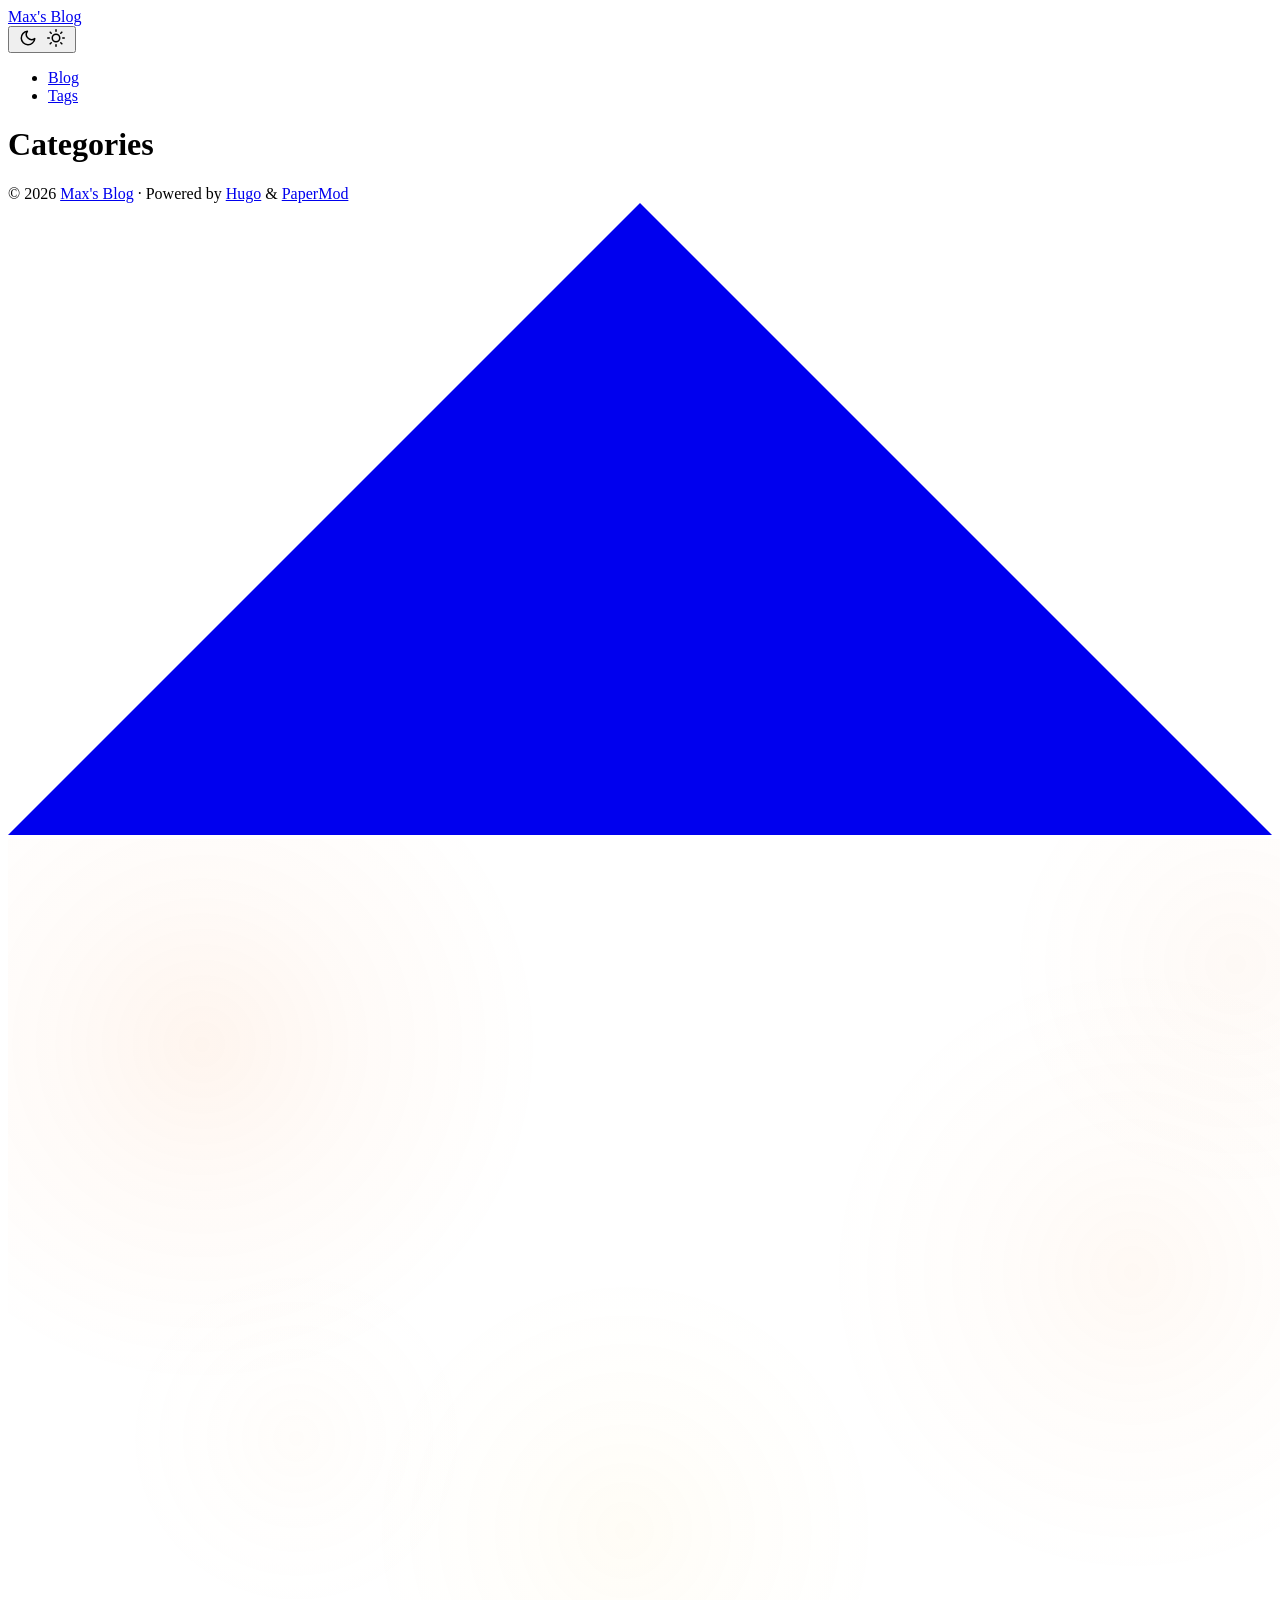
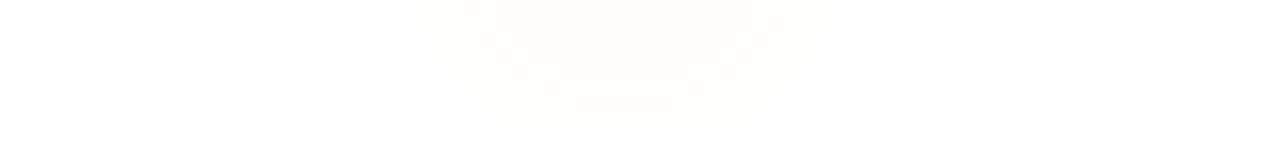
==== categories/index.html @ 181777b8 "Init commit & new post update" ====
<!doctype html><html lang=en dir=auto data-theme=dark><head><meta charset=utf-8><meta http-equiv=X-UA-Compatible content="IE=edge"><meta name=viewport content="width=device-width,initial-scale=1,shrink-to-fit=no"><meta name=robots content="index, follow"><title>Categories | Max's Blog</title><meta name=keywords content><meta name=description content="A reverser thoughts."><meta name=author content="Max Chertin"><link rel=canonical href=https://maxc.github.io/categories/><link crossorigin=anonymous href=/assets/css/stylesheet.b0be05f7cc737337dfc68c7f3b24653b206ac15e51023acafe8d419bd9e2c390.css integrity="sha256-sL4F98xzczffxox/OyRlOyBqwV5RAjrK/o1Bm9niw5A=" rel="preload stylesheet" as=style><link rel=icon href=https://maxc.github.io/images/avatar.png><link rel=icon type=image/png sizes=16x16 href=https://maxc.github.io/favicon-16x16.png><link rel=icon type=image/png sizes=32x32 href=https://maxc.github.io/favicon-32x32.png><link rel=apple-touch-icon href=https://maxc.github.io/apple-touch-icon.png><link rel=mask-icon href=https://maxc.github.io/safari-pinned-tab.svg><meta name=theme-color content="#2e2e33"><meta name=msapplication-TileColor content="#2e2e33"><link rel=alternate type=application/rss+xml href=https://maxc.github.io/categories/index.xml title=rss><link rel=alternate hreflang=en href=https://maxc.github.io/categories/><noscript><style>#theme-toggle,.top-link{display:none}</style></noscript><script>localStorage.getItem("pref-theme")==="light"&&(document.querySelector("html").dataset.theme="light")</script><meta property="og:url" content="https://maxc.github.io/categories/"><meta property="og:site_name" content="Max's Blog"><meta property="og:title" content="Categories"><meta property="og:description" content="A reverser thoughts."><meta property="og:locale" content="en_us"><meta property="og:type" content="website"><meta name=twitter:card content="summary"><meta name=twitter:title content="Categories"><meta name=twitter:description content="A reverser thoughts."></head><body class=list id=top><header class=header><nav class=nav><div class=logo><a href=https://maxc.github.io/ accesskey=h title="Max's Blog (Alt + H)">Max's Blog</a><div class=logo-switches><button id=theme-toggle accesskey=t title="(Alt + T)" aria-label="Toggle theme">
<svg id="moon" width="24" height="18" viewBox="0 0 24 24" fill="none" stroke="currentColor" stroke-width="2" stroke-linecap="round" stroke-linejoin="round"><path d="M21 12.79A9 9 0 1111.21 3 7 7 0 0021 12.79z"/></svg>
<svg id="sun" width="24" height="18" viewBox="0 0 24 24" fill="none" stroke="currentColor" stroke-width="2" stroke-linecap="round" stroke-linejoin="round"><circle cx="12" cy="12" r="5"/><line x1="12" y1="1" x2="12" y2="3"/><line x1="12" y1="21" x2="12" y2="23"/><line x1="4.22" y1="4.22" x2="5.64" y2="5.64"/><line x1="18.36" y1="18.36" x2="19.78" y2="19.78"/><line x1="1" y1="12" x2="3" y2="12"/><line x1="21" y1="12" x2="23" y2="12"/><line x1="4.22" y1="19.78" x2="5.64" y2="18.36"/><line x1="18.36" y1="5.64" x2="19.78" y2="4.22"/></svg></button></div></div><ul id=menu><li><a href=https://maxc.github.io/posts/ title=Blog><span>Blog</span></a></li><li><a href=https://maxc.github.io/tags/ title=Tags><span>Tags</span></a></li></ul></nav></header><main class=main><header class=page-header><h1>Categories</h1></header><ul class=terms-tags></ul></main><footer class=footer><span>&copy; 2026 <a href=https://maxc.github.io/>Max's Blog</a></span> ·
<span>Powered by
<a href=https://gohugo.io/ rel="noopener noreferrer" target=_blank>Hugo</a> &
<a href=https://github.com/adityatelange/hugo-PaperMod/ rel=noopener target=_blank>PaperMod</a></span></footer><a href=#top aria-label="go to top" title="Go to Top (Alt + G)" class=top-link id=top-link accesskey=g><svg viewBox="0 0 12 6" fill="currentColor"><path d="M12 6H0l6-6z"/></svg>
</a><canvas id=blob-canvas aria-hidden=true></canvas><script src=/js/blob-bg.js></script>
<script src=/js/reading-progress.js></script><script src=/js/toc-sidebar.js></script><script>let menu=document.getElementById("menu");if(menu){const e=localStorage.getItem("menu-scroll-position");e&&(menu.scrollLeft=parseInt(e,10)),menu.onscroll=function(){localStorage.setItem("menu-scroll-position",menu.scrollLeft)}}document.querySelectorAll('a[href^="#"]').forEach(e=>{e.addEventListener("click",function(e){e.preventDefault();var t=this.getAttribute("href").substr(1);window.matchMedia("(prefers-reduced-motion: reduce)").matches?document.querySelector(`[id='${decodeURIComponent(t)}']`).scrollIntoView():document.querySelector(`[id='${decodeURIComponent(t)}']`).scrollIntoView({behavior:"smooth"}),t==="top"?history.replaceState(null,null," "):history.pushState(null,null,`#${t}`)})})</script><script>var mybutton=document.getElementById("top-link");window.onscroll=function(){document.body.scrollTop>800||document.documentElement.scrollTop>800?(mybutton.style.visibility="visible",mybutton.style.opacity="1"):(mybutton.style.visibility="hidden",mybutton.style.opacity="0")}</script><script>document.getElementById("theme-toggle").addEventListener("click",()=>{const e=document.querySelector("html");e.dataset.theme==="dark"?(e.dataset.theme="light",localStorage.setItem("pref-theme","light")):(e.dataset.theme="dark",localStorage.setItem("pref-theme","dark"))})</script></body></html>
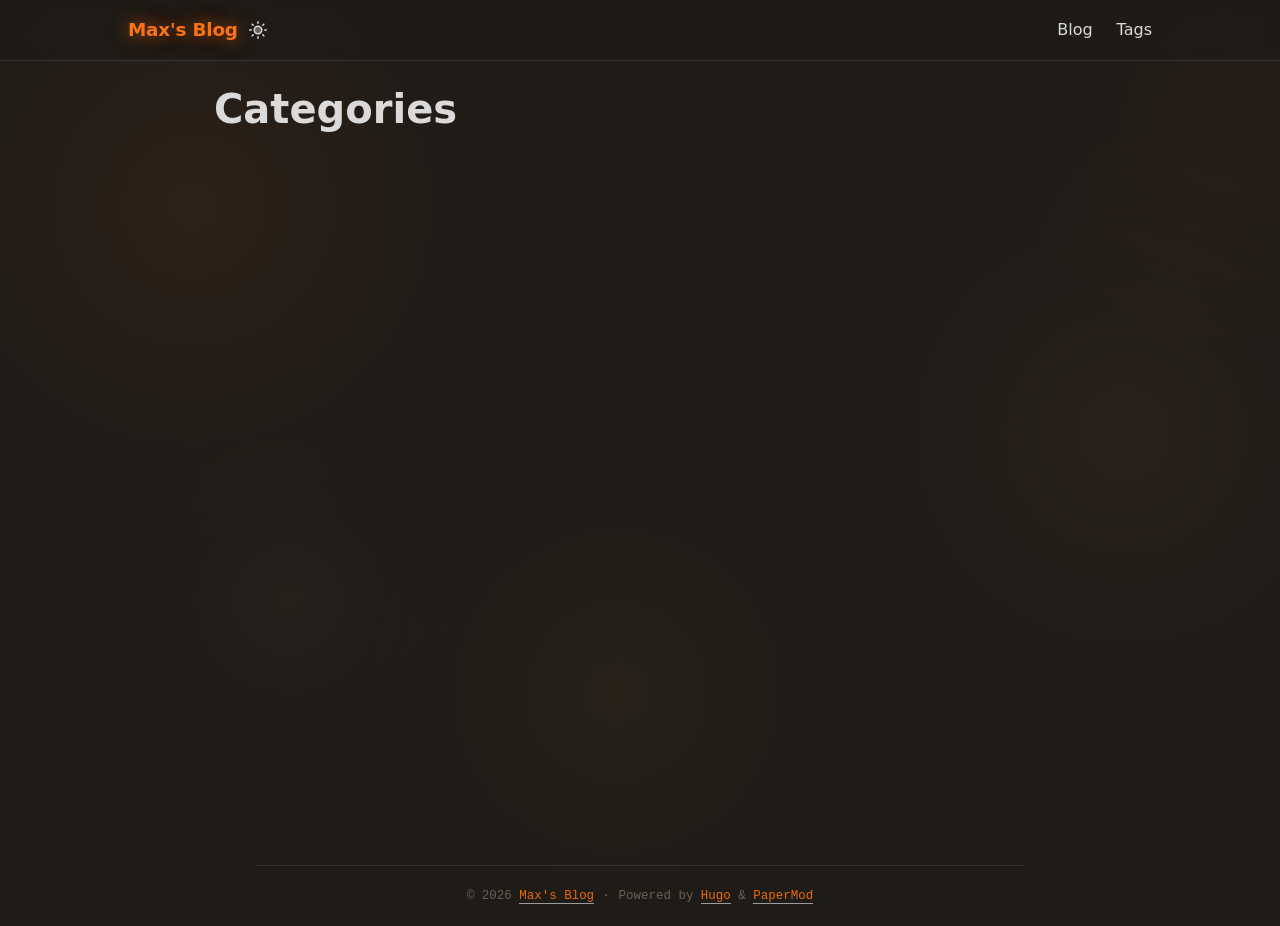
==== commit 27663abd: "gh page fix" ====
--- a/categories/index.html
+++ b/categories/index.html
@@ -1,6 +1,6 @@
-<!doctype html><html lang=en dir=auto data-theme=dark><head><meta charset=utf-8><meta http-equiv=X-UA-Compatible content="IE=edge"><meta name=viewport content="width=device-width,initial-scale=1,shrink-to-fit=no"><meta name=robots content="index, follow"><title>Categories | Max's Blog</title><meta name=keywords content><meta name=description content="A reverser thoughts."><meta name=author content="Max Chertin"><link rel=canonical href=https://maxc.github.io/categories/><link crossorigin=anonymous href=/assets/css/stylesheet.b0be05f7cc737337dfc68c7f3b24653b206ac15e51023acafe8d419bd9e2c390.css integrity="sha256-sL4F98xzczffxox/OyRlOyBqwV5RAjrK/o1Bm9niw5A=" rel="preload stylesheet" as=style><link rel=icon href=https://maxc.github.io/images/avatar.png><link rel=icon type=image/png sizes=16x16 href=https://maxc.github.io/favicon-16x16.png><link rel=icon type=image/png sizes=32x32 href=https://maxc.github.io/favicon-32x32.png><link rel=apple-touch-icon href=https://maxc.github.io/apple-touch-icon.png><link rel=mask-icon href=https://maxc.github.io/safari-pinned-tab.svg><meta name=theme-color content="#2e2e33"><meta name=msapplication-TileColor content="#2e2e33"><link rel=alternate type=application/rss+xml href=https://maxc.github.io/categories/index.xml title=rss><link rel=alternate hreflang=en href=https://maxc.github.io/categories/><noscript><style>#theme-toggle,.top-link{display:none}</style></noscript><script>localStorage.getItem("pref-theme")==="light"&&(document.querySelector("html").dataset.theme="light")</script><meta property="og:url" content="https://maxc.github.io/categories/"><meta property="og:site_name" content="Max's Blog"><meta property="og:title" content="Categories"><meta property="og:description" content="A reverser thoughts."><meta property="og:locale" content="en_us"><meta property="og:type" content="website"><meta name=twitter:card content="summary"><meta name=twitter:title content="Categories"><meta name=twitter:description content="A reverser thoughts."></head><body class=list id=top><header class=header><nav class=nav><div class=logo><a href=https://maxc.github.io/ accesskey=h title="Max's Blog (Alt + H)">Max's Blog</a><div class=logo-switches><button id=theme-toggle accesskey=t title="(Alt + T)" aria-label="Toggle theme">
+<!doctype html><html lang=en dir=auto data-theme=dark><head><meta charset=utf-8><meta http-equiv=X-UA-Compatible content="IE=edge"><meta name=viewport content="width=device-width,initial-scale=1,shrink-to-fit=no"><meta name=robots content="index, follow"><title>Categories | Max's Blog</title><meta name=keywords content><meta name=description content="A reverser thoughts."><meta name=author content="Max Chertin"><link rel=canonical href=https://maxchertin.github.io/categories/><link crossorigin=anonymous href=/assets/css/stylesheet.39d4135759f594a020312f8917bf6bb18578c6a2f41a75d452bd3e32ec45e6bf.css rel="preload stylesheet" as=style><link rel=icon href=https://maxchertin.github.io/images/avatar.png><link rel=icon type=image/png sizes=16x16 href=https://maxchertin.github.io/favicon-16x16.png><link rel=icon type=image/png sizes=32x32 href=https://maxchertin.github.io/favicon-32x32.png><link rel=apple-touch-icon href=https://maxchertin.github.io/apple-touch-icon.png><link rel=mask-icon href=https://maxchertin.github.io/safari-pinned-tab.svg><meta name=theme-color content="#2e2e33"><meta name=msapplication-TileColor content="#2e2e33"><link rel=alternate type=application/rss+xml href=https://maxchertin.github.io/categories/index.xml title=rss><link rel=alternate hreflang=en href=https://maxchertin.github.io/categories/><noscript><style>#theme-toggle,.top-link{display:none}</style></noscript><script>localStorage.getItem("pref-theme")==="light"&&(document.querySelector("html").dataset.theme="light")</script><meta property="og:url" content="https://maxchertin.github.io/categories/"><meta property="og:site_name" content="Max's Blog"><meta property="og:title" content="Categories"><meta property="og:description" content="A reverser thoughts."><meta property="og:locale" content="en_us"><meta property="og:type" content="website"><meta name=twitter:card content="summary"><meta name=twitter:title content="Categories"><meta name=twitter:description content="A reverser thoughts."></head><body class=list id=top><header class=header><nav class=nav><div class=logo><a href=https://maxchertin.github.io/ accesskey=h title="Max's Blog (Alt + H)">Max's Blog</a><div class=logo-switches><button id=theme-toggle accesskey=t title="(Alt + T)" aria-label="Toggle theme">
 <svg id="moon" width="24" height="18" viewBox="0 0 24 24" fill="none" stroke="currentColor" stroke-width="2" stroke-linecap="round" stroke-linejoin="round"><path d="M21 12.79A9 9 0 1111.21 3 7 7 0 0021 12.79z"/></svg>
-<svg id="sun" width="24" height="18" viewBox="0 0 24 24" fill="none" stroke="currentColor" stroke-width="2" stroke-linecap="round" stroke-linejoin="round"><circle cx="12" cy="12" r="5"/><line x1="12" y1="1" x2="12" y2="3"/><line x1="12" y1="21" x2="12" y2="23"/><line x1="4.22" y1="4.22" x2="5.64" y2="5.64"/><line x1="18.36" y1="18.36" x2="19.78" y2="19.78"/><line x1="1" y1="12" x2="3" y2="12"/><line x1="21" y1="12" x2="23" y2="12"/><line x1="4.22" y1="19.78" x2="5.64" y2="18.36"/><line x1="18.36" y1="5.64" x2="19.78" y2="4.22"/></svg></button></div></div><ul id=menu><li><a href=https://maxc.github.io/posts/ title=Blog><span>Blog</span></a></li><li><a href=https://maxc.github.io/tags/ title=Tags><span>Tags</span></a></li></ul></nav></header><main class=main><header class=page-header><h1>Categories</h1></header><ul class=terms-tags></ul></main><footer class=footer><span>&copy; 2026 <a href=https://maxc.github.io/>Max's Blog</a></span> ·
+<svg id="sun" width="24" height="18" viewBox="0 0 24 24" fill="none" stroke="currentColor" stroke-width="2" stroke-linecap="round" stroke-linejoin="round"><circle cx="12" cy="12" r="5"/><line x1="12" y1="1" x2="12" y2="3"/><line x1="12" y1="21" x2="12" y2="23"/><line x1="4.22" y1="4.22" x2="5.64" y2="5.64"/><line x1="18.36" y1="18.36" x2="19.78" y2="19.78"/><line x1="1" y1="12" x2="3" y2="12"/><line x1="21" y1="12" x2="23" y2="12"/><line x1="4.22" y1="19.78" x2="5.64" y2="18.36"/><line x1="18.36" y1="5.64" x2="19.78" y2="4.22"/></svg></button></div></div><ul id=menu><li><a href=https://maxchertin.github.io/posts/ title=Blog><span>Blog</span></a></li><li><a href=https://maxchertin.github.io/tags/ title=Tags><span>Tags</span></a></li></ul></nav></header><main class=main><header class=page-header><h1>Categories</h1></header><ul class=terms-tags></ul></main><footer class=footer><span>&copy; 2026 <a href=https://maxchertin.github.io/>Max's Blog</a></span> ·
 <span>Powered by
 <a href=https://gohugo.io/ rel="noopener noreferrer" target=_blank>Hugo</a> &
 <a href=https://github.com/adityatelange/hugo-PaperMod/ rel=noopener target=_blank>PaperMod</a></span></footer><a href=#top aria-label="go to top" title="Go to Top (Alt + G)" class=top-link id=top-link accesskey=g><svg viewBox="0 0 12 6" fill="currentColor"><path d="M12 6H0l6-6z"/></svg>
